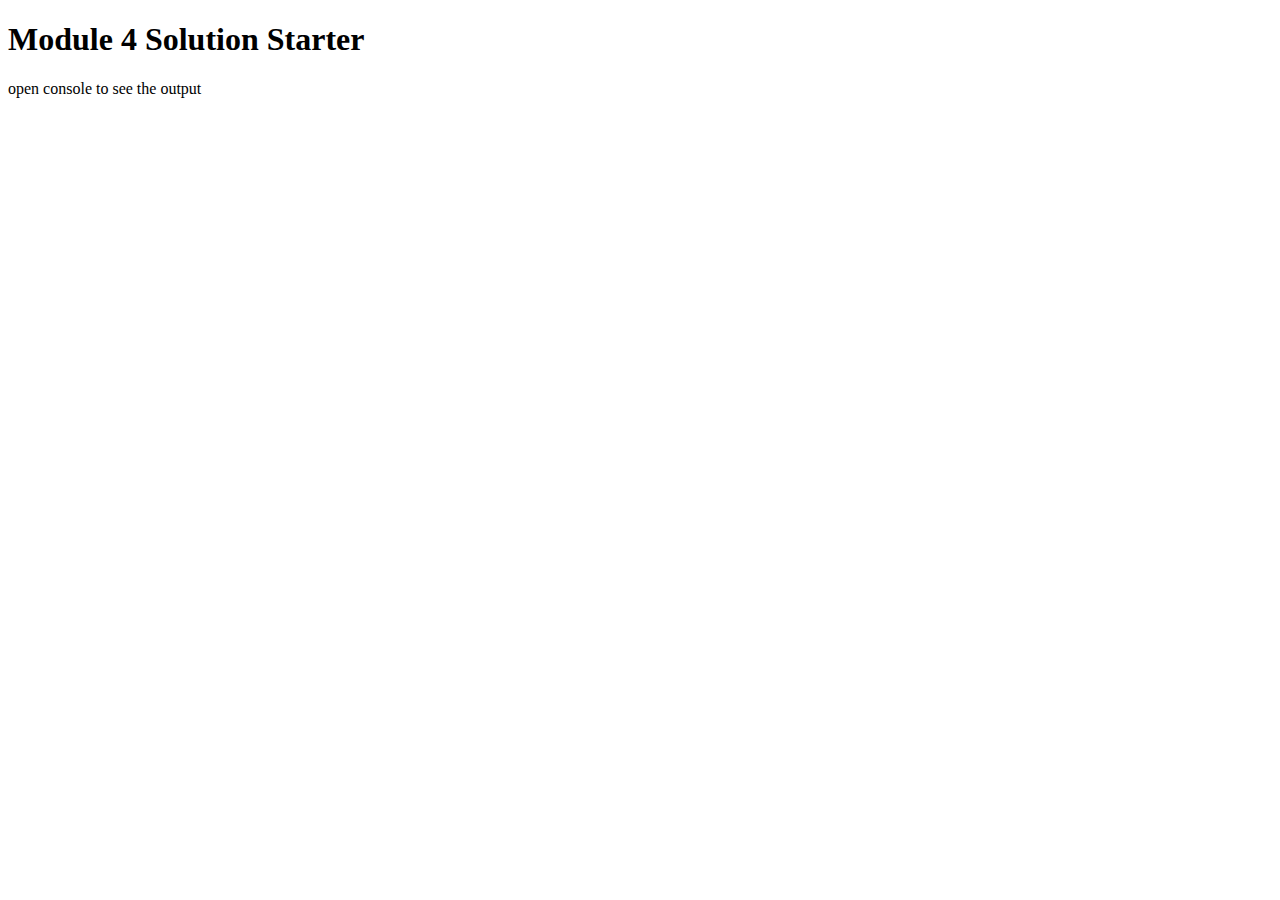
==== Module4Assign/javascript.html @ 7b7af08a "module 4" ====
<!DOCTYPE html>
<html>
<head>
  <meta charset="utf-8">
  <title>Module 4 Solution Starter</title>
  <script src="speakHello.js"></script>
  <script src="speakGoodBye.js"></script>
  <script src="script.js"></script>
</head>
<body>
  <h1>Module 4 Solution Starter</h1>
  <p>open console to see the output</p>
</body>
</html>
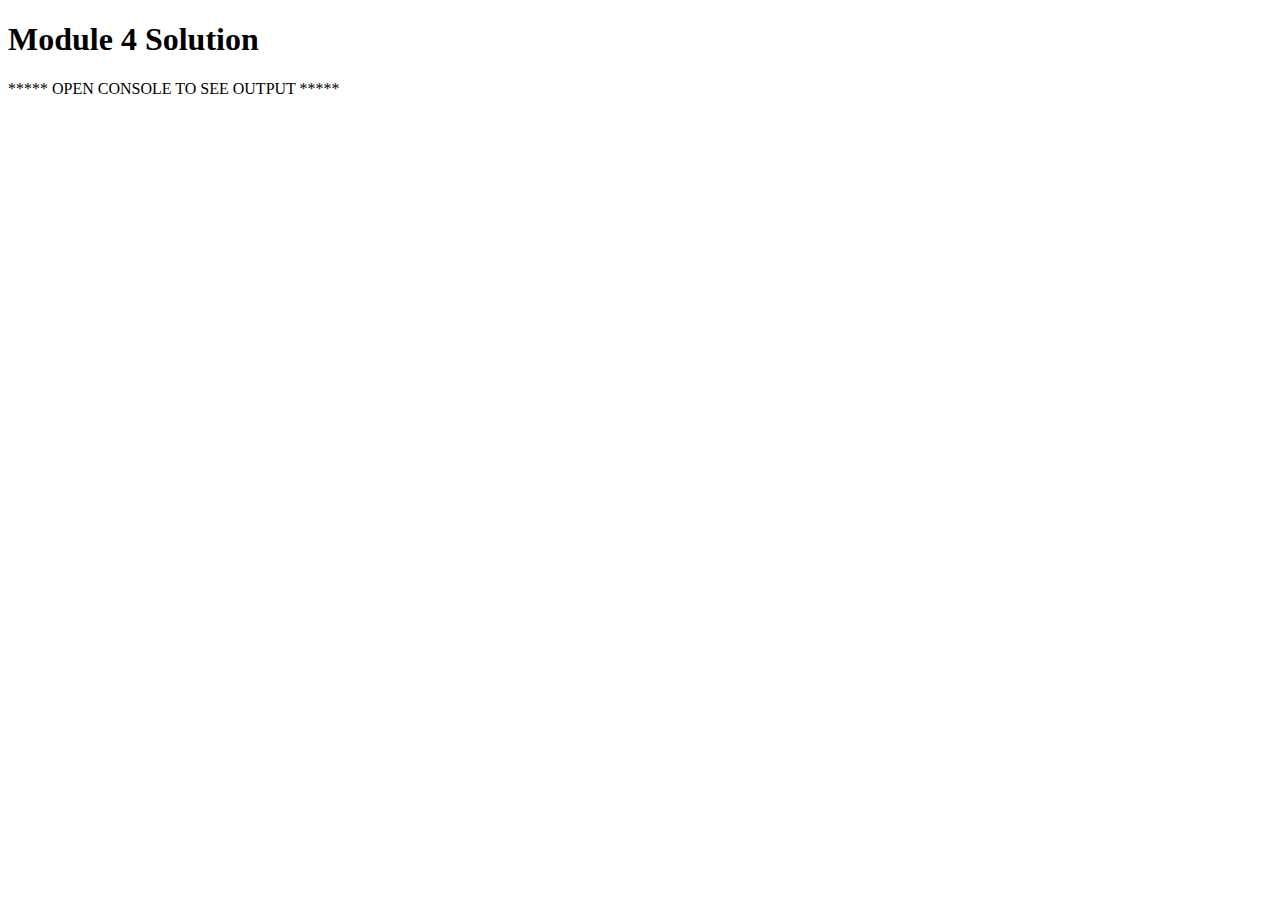
==== commit f8585fd7: "small edit" ====
--- a/Module4Assign/javascript.html
+++ b/Module4Assign/javascript.html
@@ -8,8 +8,8 @@
   <script src="script.js"></script>
 </head>
 <body>
-  <h1>Module 4 Solution Starter</h1>
-  <p>open console to see the output</p>
+  <h1>Module 4 Solution</h1>
+  <p> ***** OPEN CONSOLE TO SEE OUTPUT *****</p>
 </body>
 </html>
 
